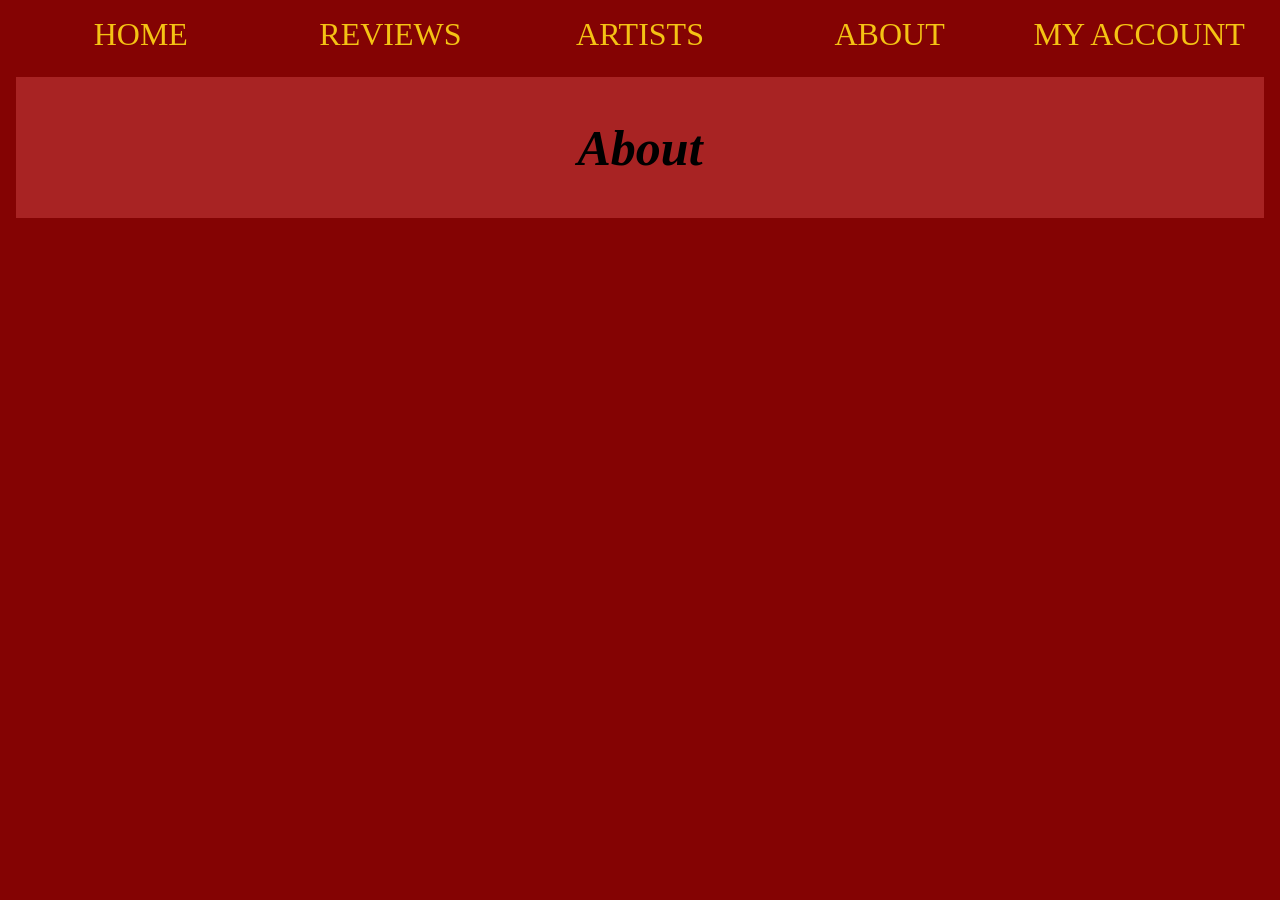
==== About.html @ 6e202c18 "Added and edited About Page" ====
<!doctype html>
<html lang="en-US">

    <head>
        <link rel="stylesheet" href="style.css">
        <link rel="icon" href="music2.webp" type = "image/x-icon" />
<meta charset="utf-8">
<title>About | Opinionated</title>
    </head>
    <body>
<nav>
<ul>
    <li><a href = "index.html">Home</a></li>
    <li><a href = "!">Reviews</a></li>
    <li><a href = "!">Artists</a></li>
    <li><a href = "About.html">About</a></li>
    <li><a href = "!">My Account</a></li>
</ul>
</nav>

<main>
<article>

<div class="Topic">
        <h1>About</h1>
</div>
        
    </article>
    </main>
    </body>
    </html>
---- style.css ----
body{
    background-color: rgb(132, 3, 3);
}
nav ul {
  padding: 0;
  list-style-type: none;
  display: flex;
  color: rgb(228, 188, 93);
  height:45px;
}

nav li {
  text-align: center;
  flex: 1;
}

nav a {
  font-size: 2rem;
  text-transform: uppercase;
  text-decoration: none;
  color: rgb(244, 195, 20);
}

nav a:hover,
nav a:focus {
  color: rgb(0, 0, 0);
  font-size: 38px;
  background-color: rgb(220, 119, 119);
  border-radius: 5px;
  padding: 7px;
}

body {
  width: 97.5%;
  min-width: 800px;
  margin: 0 auto;
}

article{
    flex:4;
     background-color: rgb(168, 35, 35);
}

aside{
    flex: 1;
    background-color: rgb(217, 152, 32);
}

main {
    display: flex;
    gap: 10px;
}

h1{
    text-align: center;
    font-size: 50px;
}

h3,
h2,
h4{
    text-align: center;
}

.Topic{
font-style:italic;
}

.Smaller{
    font-size: 30px;
}

.Smaller :hover{
    font-size:33px;
}

.Larger :hover{
    font-size: 38px;
}
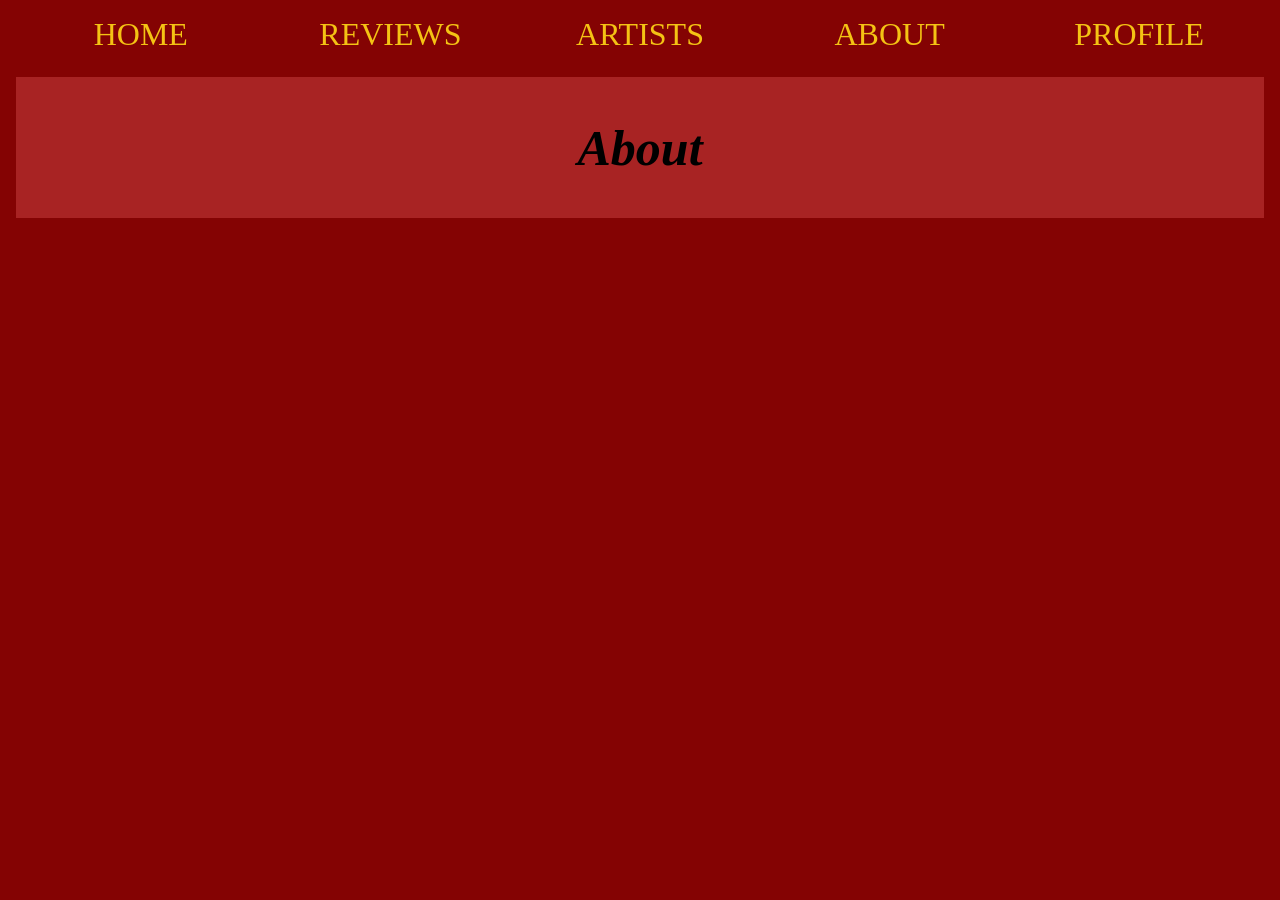
==== commit 0938e319: "Fixed A Bug" ====
--- a/About.html
+++ b/About.html
@@ -14,7 +14,7 @@
     <li><a href = "!">Reviews</a></li>
     <li><a href = "!">Artists</a></li>
     <li><a href = "About.html">About</a></li>
-    <li><a href = "!">My Account</a></li>
+    <li><a href = "!">Profile</a></li>
 </ul>
 </nav>
 
--- a/style.css
+++ b/style.css
@@ -15,10 +15,11 @@
 }
 
 nav a {
-  font-size: 2rem;
+  font-size: 32px;
   text-transform: uppercase;
   text-decoration: none;
   color: rgb(244, 195, 20);
+  transition: transform 0.3s ease, color 0.3s ease;
 }
 
 nav a:hover,
@@ -28,6 +29,7 @@
   background-color: rgb(220, 119, 119);
   border-radius: 5px;
   padding: 7px;
+
 }
 
 body {
@@ -66,15 +68,3 @@
 font-style:italic;
 }
 
-.Smaller{
-    font-size: 30px;
-}
-
-.Smaller :hover{
-    font-size:33px;
-}
-
-.Larger :hover{
-    font-size: 38px;
-}
-
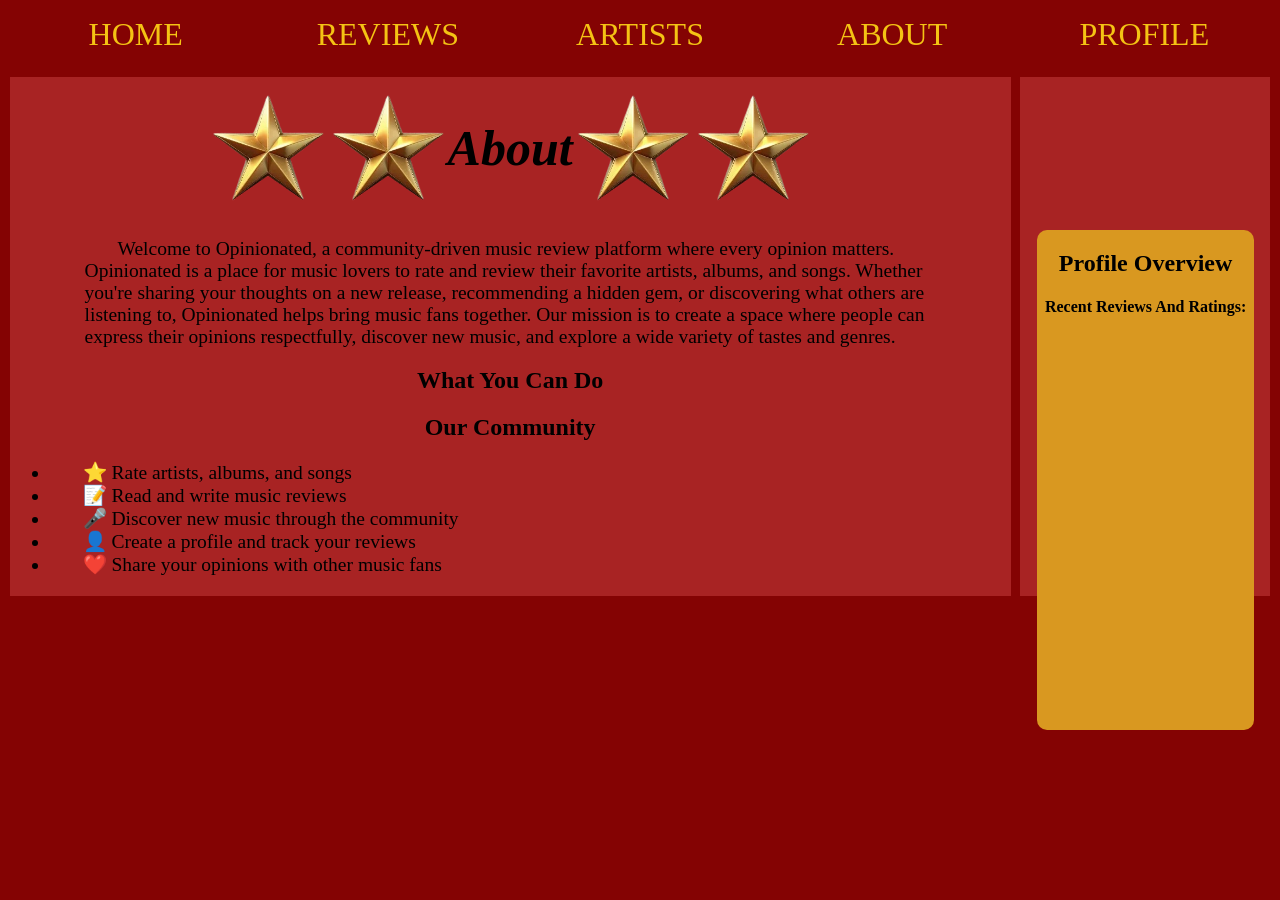
==== commit 605015b6: "Added info To About" ====
--- a/About.html
+++ b/About.html
@@ -10,11 +10,12 @@
     <body>
 <nav>
 <ul>
+
     <li><a href = "index.html">Home</a></li>
-    <li><a href = "!">Reviews</a></li>
-    <li><a href = "!">Artists</a></li>
+    <li><a href = "Reviews.html">Reviews</a></li>
+    <li><a href = "Artists.html">Artists</a></li>
     <li><a href = "About.html">About</a></li>
-    <li><a href = "!">Profile</a></li>
+    <li><a href = "Profile.html">Profile</a></li>
 </ul>
 </nav>
 
@@ -22,10 +23,41 @@
 <article>
 
 <div class="Topic">
+    <div class = "Stars">
+        <img src="star-removebg-preview.png" alt="star1">
+        <img src="star-removebg-preview.png" alt="star2">
         <h1>About</h1>
+        <img src="star-removebg-preview.png" alt="star3">
+        <img src="star-removebg-preview.png" alt="star4">
+        </div>
 </div>
-        
-    </article>
+        <p class="textt">Welcome to Opinionated, a community-driven music review platform where every opinion matters.
+
+Opinionated is a place for music lovers to rate and review their favorite artists, albums, and songs. Whether you're sharing your thoughts on a new release, recommending a hidden gem, or discovering what others are listening to, Opinionated helps bring music fans together.
+
+Our mission is to create a space where people can express their opinions respectfully, discover new music, and explore a wide variety of tastes and genres.</p>
+    <div class="two">
+<h2>What You Can Do</h2>
+    <h2>Our Community</h2>
+    </div>
+<ul class="textt">
+    <li>⭐ Rate artists, albums, and songs</li>
+<li>📝 Read and write music reviews</li>
+<li>🎤 Discover new music through the community</li>
+<li>👤 Create a profile and track your reviews</li>
+<li>❤️ Share your opinions with other music fans</li>
+</ul>
+
+</article>
+
+<aside>
+    <p> </p>
+</aside>
+<div class ="second">
+    <h2>Profile Overview</h2>
+    <h4>Recent Reviews And Ratings:</h4>
+</div>
+
     </main>
     </body>
     </html>
--- a/style.css
+++ b/style.css
@@ -33,7 +33,7 @@
 }
 
 body {
-  width: 97.5%;
+  width: 98.5%;
   min-width: 800px;
   margin: 0 auto;
 }
@@ -45,12 +45,13 @@
 
 aside{
     flex: 1;
-    background-color: rgb(217, 152, 32);
+    justify-content: center;
+   background-color: rgb(168, 35, 35);
 }
 
 main {
     display: flex;
-    gap: 10px;
+    gap: 0.75%;
 }
 
 h1{
@@ -68,3 +69,44 @@
 font-style:italic;
 }
 
+.Stars{
+    display:flex;
+    align-items: center;
+    justify-content: center;
+    img{
+        width: 120px;
+    }
+}
+
+.Feature{
+    display: flex;
+    font-size: 25px;
+    justify-content: center;
+    align-items: center;
+}
+
+p{
+    margin-left: 75px;
+    margin-right: 75px;
+}
+
+.second{
+  position: fixed;
+  top: 50%;
+  transform: translateY(-44%); /* center vertically */
+  right: 0;
+  border-radius: 10px;
+background-color: rgb(217, 152, 32);
+height:500px;
+margin-right:2%;
+width: 17%;
+}
+
+.textt{
+    font-size: 19.5px;
+    text-indent: 33px;
+}
+
+.two{
+    justify-content: center;
+}
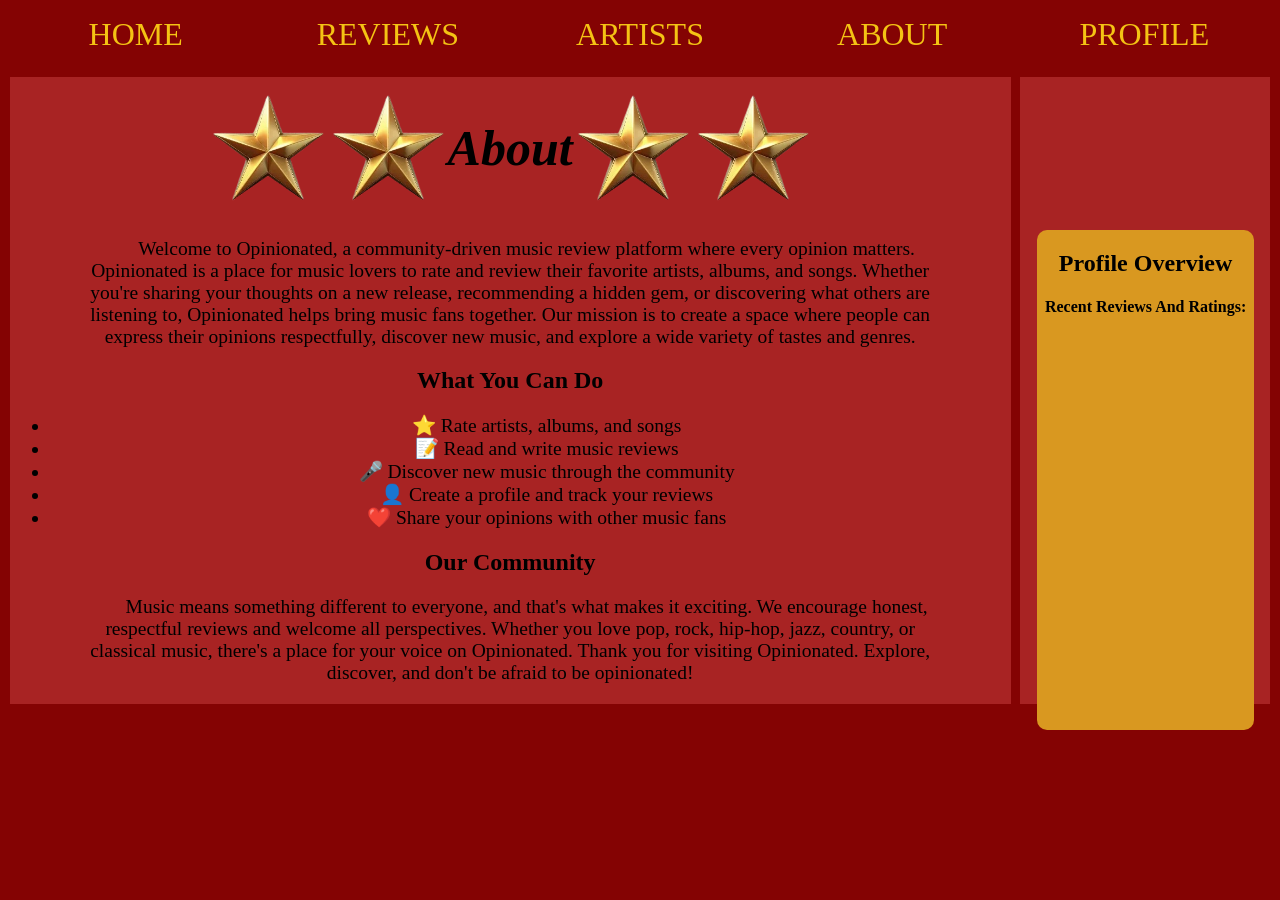
==== commit 1eea67db: "Finished >About Page And Fixed A Bug" ====
--- a/About.html
+++ b/About.html
@@ -36,11 +36,10 @@
 Opinionated is a place for music lovers to rate and review their favorite artists, albums, and songs. Whether you're sharing your thoughts on a new release, recommending a hidden gem, or discovering what others are listening to, Opinionated helps bring music fans together.
 
 Our mission is to create a space where people can express their opinions respectfully, discover new music, and explore a wide variety of tastes and genres.</p>
-    <div class="two">
 <h2>What You Can Do</h2>
-    <h2>Our Community</h2>
-    </div>
-<ul class="textt">
+   
+   
+<ul class="textt"> 
     <li>⭐ Rate artists, albums, and songs</li>
 <li>📝 Read and write music reviews</li>
 <li>🎤 Discover new music through the community</li>
@@ -48,13 +47,17 @@
 <li>❤️ Share your opinions with other music fans</li>
 </ul>
 
+<h2>Our Community</h2>
+<p class="textt">Music means something different to everyone, and that's what makes it exciting. We encourage honest, respectful reviews and welcome all perspectives. Whether you love pop, rock, hip-hop, jazz, country, or classical music, there's a place for your voice on Opinionated.
+
+Thank you for visiting Opinionated. Explore, discover, and don't be afraid to be opinionated!</p>
 </article>
 
 <aside>
-    <p> </p>
+    <p></p>
 </aside>
 <div class ="second">
-    <h2>Profile Overview</h2>
+    <h2 class="Special">Profile Overview</h2>
     <h4>Recent Reviews And Ratings:</h4>
 </div>
 
--- a/style.css
+++ b/style.css
@@ -105,8 +105,33 @@
 .textt{
     font-size: 19.5px;
     text-indent: 33px;
+    text-align: center; 
 }
 
 .two{
+    display:flex;
     justify-content: center;
+}
+
+h2{
+    margin-left: 75px;
+    margin-right: 75px;
+}
+
+footer{
+    background-color:rgb(217, 152, 32) ;
+    height: 50px;
+    margin-top:10px;
+}
+
+.three{
+    font-size: 19.5px;
+    text-indent: 33px;
+    display:flex;
+    max-width: 600px;  
+}
+
+.Special{
+     margin-left: 0px;
+    margin-right: 0px;
 }
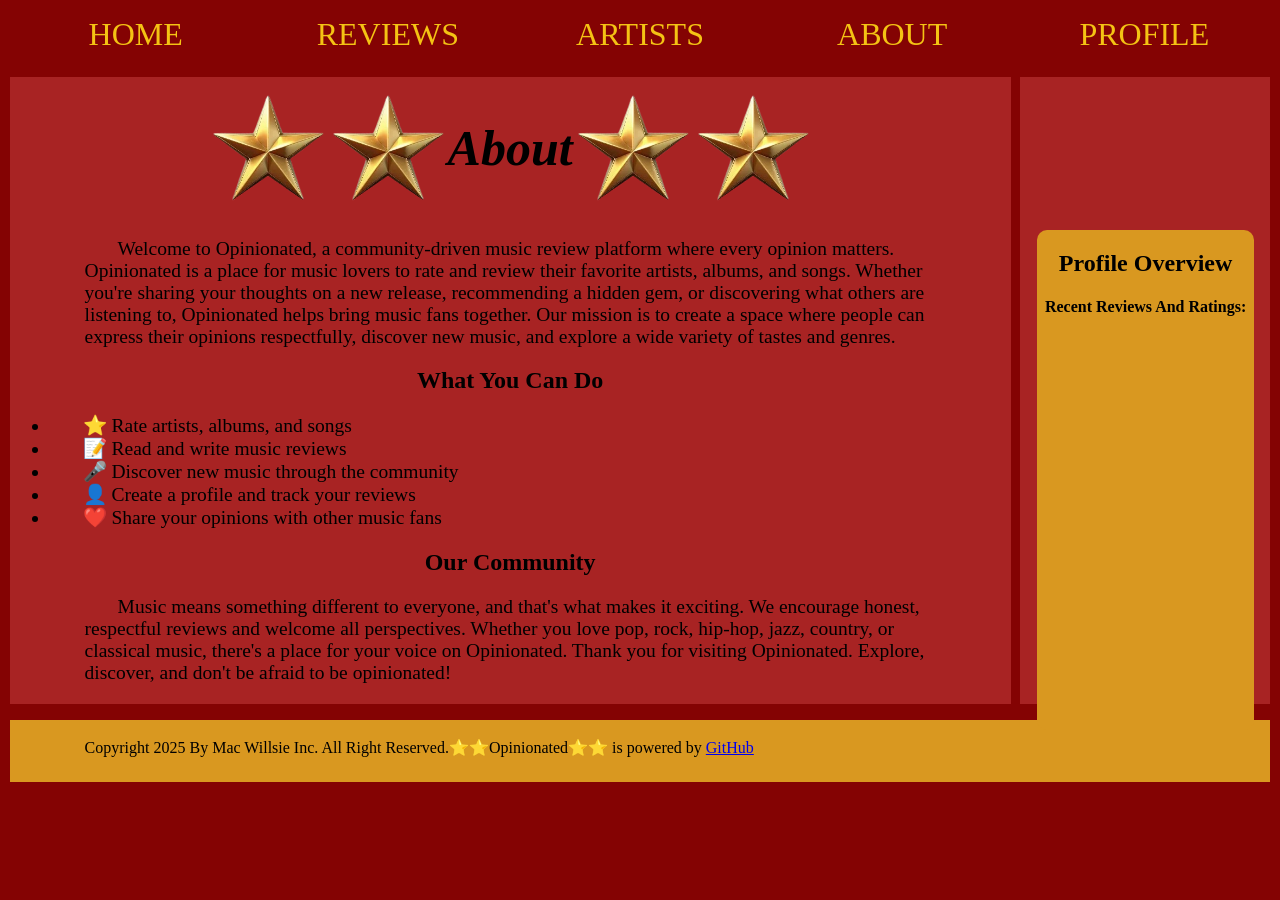
==== commit 1dfe4b4c: "Added Footer" ====
--- a/About.html
+++ b/About.html
@@ -62,6 +62,9 @@
 </div>
 
     </main>
+    <footer>
+    <p><br>Copyright 2025 By Mac Willsie Inc. All Right Reserved.⭐⭐Opinionated⭐⭐ is powered by <a href="https://github.com/" target="_blank">GitHub</a></p>
+</footer>
     </body>
     </html>
     
--- a/style.css
+++ b/style.css
@@ -105,7 +105,6 @@
 .textt{
     font-size: 19.5px;
     text-indent: 33px;
-    text-align: center; 
 }
 
 .two{
@@ -120,8 +119,7 @@
 
 footer{
     background-color:rgb(217, 152, 32) ;
-    height: 50px;
-    margin-top:10px;
+    height: 62px;
 }
 
 .three{
@@ -134,4 +132,13 @@
 .Special{
      margin-left: 0px;
     margin-right: 0px;
+}
+
+.Huge{
+font-size: 80px;
+margin-bottom: 10px;
+}
+
+h3{
+font-size: 26.5px;
 }
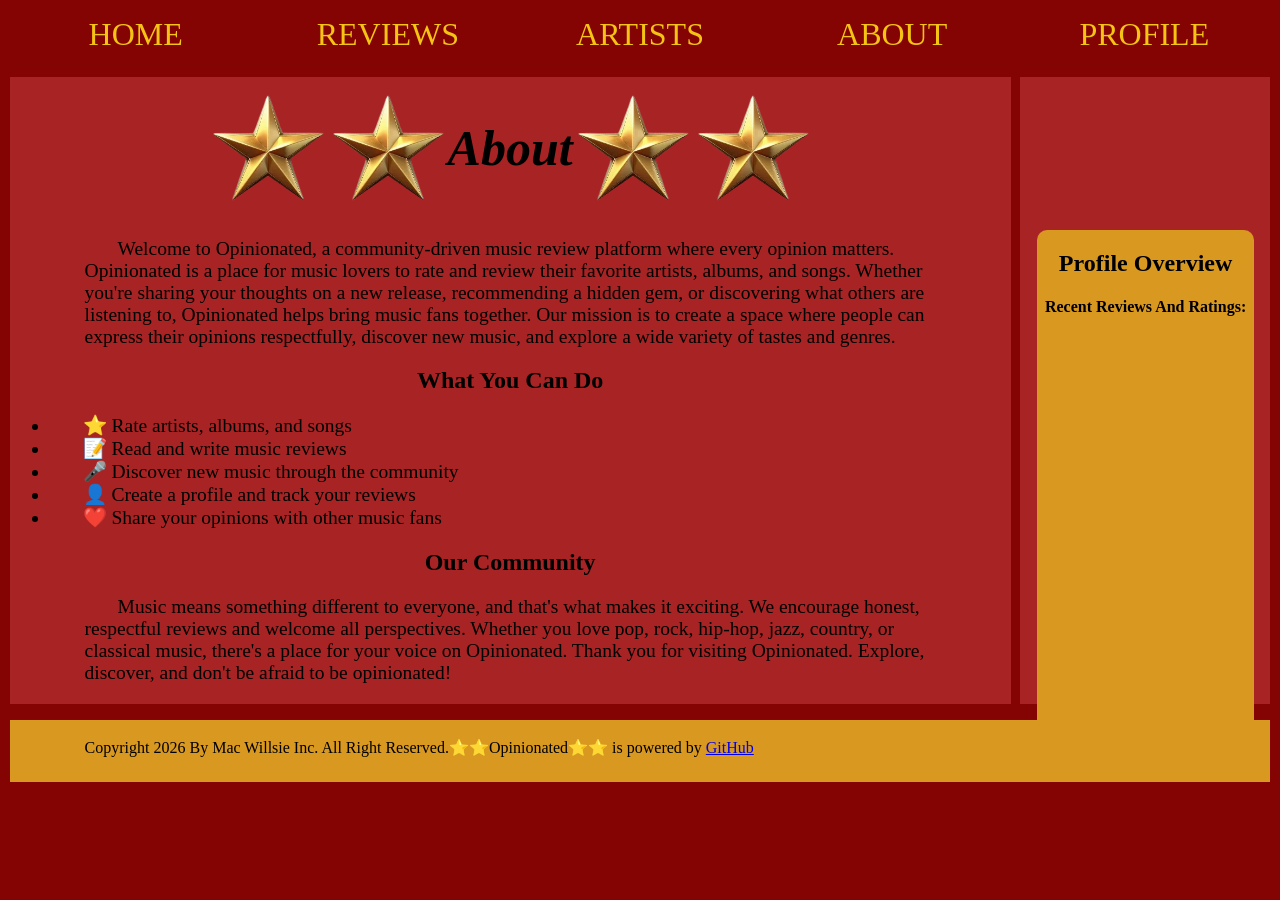
==== commit 95b79d7e: "2025 changed to 2026" ====
--- a/About.html
+++ b/About.html
@@ -63,7 +63,7 @@
 
     </main>
     <footer>
-    <p><br>Copyright 2025 By Mac Willsie Inc. All Right Reserved.⭐⭐Opinionated⭐⭐ is powered by <a href="https://github.com/" target="_blank">GitHub</a></p>
+    <p><br>Copyright 2026 By Mac Willsie Inc. All Right Reserved.⭐⭐Opinionated⭐⭐ is powered by <a href="https://github.com/" target="_blank">GitHub</a></p>
 </footer>
     </body>
     </html>
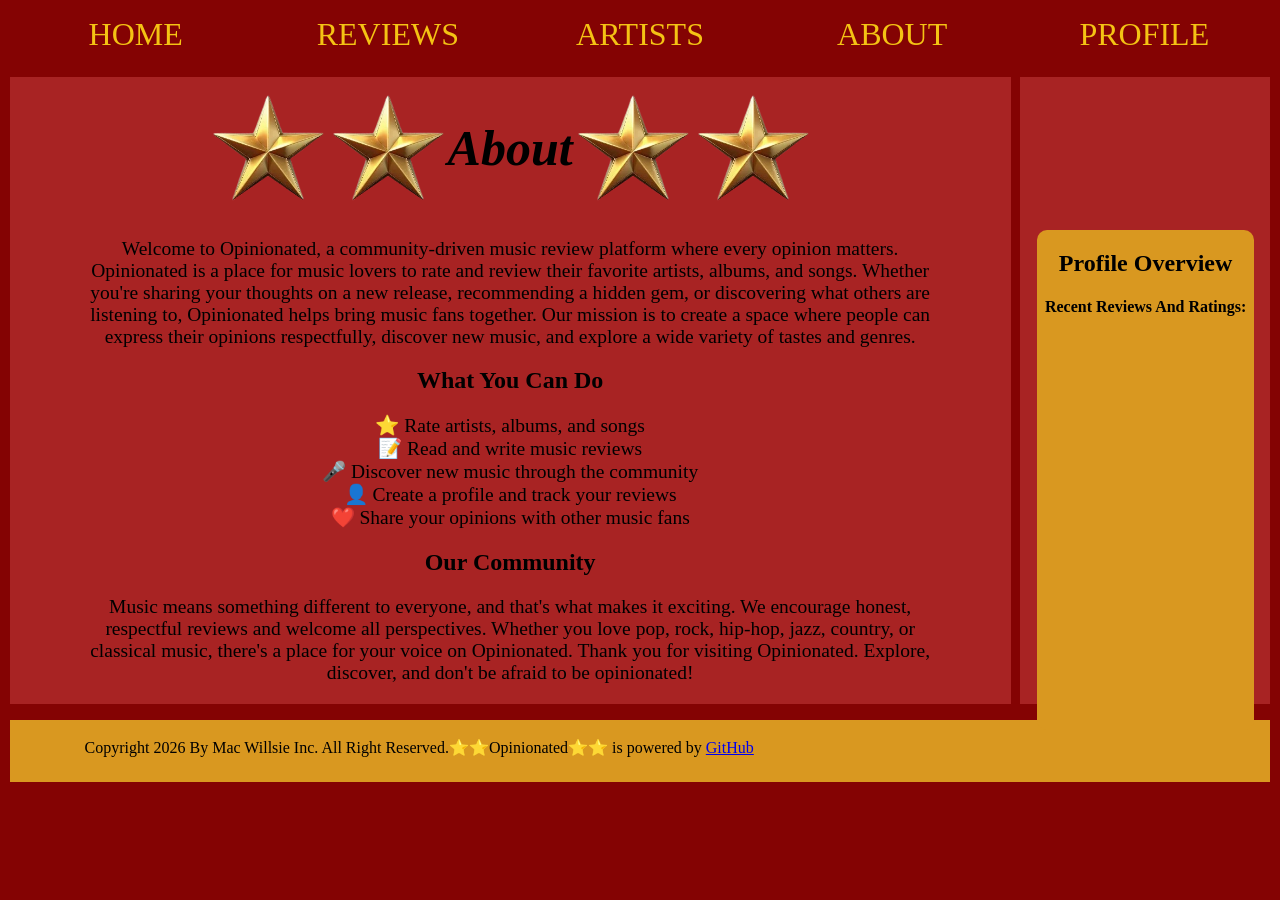
==== commit ca58953d: "Cleaned Up About Page" ====
--- a/About.html
+++ b/About.html
@@ -39,13 +39,13 @@
 <h2>What You Can Do</h2>
    
    
-<ul class="textt"> 
-    <li>⭐ Rate artists, albums, and songs</li>
-<li>📝 Read and write music reviews</li>
-<li>🎤 Discover new music through the community</li>
-<li>👤 Create a profile and track your reviews</li>
-<li>❤️ Share your opinions with other music fans</li>
-</ul>
+<p class="textt"> 
+⭐ Rate artists, albums, and songs<br>
+📝 Read and write music reviews<br>
+🎤 Discover new music through the community<br>
+👤 Create a profile and track your reviews<br>
+❤️ Share your opinions with other music fans
+</p>
 
 <h2>Our Community</h2>
 <p class="textt">Music means something different to everyone, and that's what makes it exciting. We encourage honest, respectful reviews and welcome all perspectives. Whether you love pop, rock, hip-hop, jazz, country, or classical music, there's a place for your voice on Opinionated.
--- a/style.css
+++ b/style.css
@@ -24,12 +24,13 @@
 
 nav a:hover,
 nav a:focus {
+    transition: all 0.25s ease;
   color: rgb(0, 0, 0);
   font-size: 38px;
   background-color: rgb(220, 119, 119);
   border-radius: 5px;
   padding: 7px;
-
+  box-shadow: 4px 4px 8px rgba(0, 0, 0, 0.3);
 }
 
 body {
@@ -47,6 +48,7 @@
     flex: 1;
     justify-content: center;
    background-color: rgb(168, 35, 35);
+   
 }
 
 main {
@@ -83,6 +85,7 @@
     font-size: 25px;
     justify-content: center;
     align-items: center;
+    text-decoration: underline;
 }
 
 p{
@@ -91,6 +94,7 @@
 }
 
 .second{
+    text-align:center;
   position: fixed;
   top: 50%;
   transform: translateY(-44%); /* center vertically */
@@ -100,11 +104,33 @@
 height:500px;
 margin-right:2%;
 width: 17%;
+
+h3{
+    font-size: 24px;
+    margin-top: 19px;
+}
+
+}
+
+.profilee{
+background-color: blanchedalmond;
+
+nav a{
+color: rgb(0, 0, 0);
+}
+
+nav a:hover,
+nav a:focus {
+  background-color: rgb(146, 135, 118);
+}
+
 }
 
 .textt{
     font-size: 19.5px;
     text-indent: 33px;
+    text-align: center;
+    text-indent: 0%;
 }
 
 .two{
@@ -141,4 +167,190 @@
 
 h3{
 font-size: 26.5px;
+
+}
+
+.me{
+    justify-content: center;
+    display: flex;
+
+
+img{
+    border: 3px solid #000000; /* width, style, and color */
+  border-radius: 10px;
+    height:70px;
+    margin-top: 25px;
+    margin-right: 2%;
+    margin-left: 40px;
+}
+
+}
+
+.Today{
+    margin-left: 10%;
+margin-bottom: 25px;
+width: 10vw;
+margin-right: 5%;
+
+img{
+    width: 100%;
+}
+
+}
+
+h5{
+    font-size: 16px;
+}
+
+.together{
+    display: flex;
+}
+
+.review{
+    margin-left: 5%;
+    width: 33%;
+    margin-top: -35px;
+}
+
+.specific{
+text-shadow: 2px 2px 5px rgb(244, 195, 20);
+font-size: 80px;
+text-decoration: underline;
+margin-top: 0%;
+}
+
+.info{
+    margin-top: 25px;
+    margin-left: 25px;
+    border: 3px solid #000000; /* width, style, and color */
+  border-radius: 10px;
+  padding: 10px;
+margin-right:12px
+}
+
+button{
+     padding: 6px 12px;
+    font-weight: 600;
+    cursor: pointer;
+    transition: all 0.25s ease;
+    border-radius: 15px;
+    font-size: 20px;
+    border: 3px solid #000000; /* width, style, and color */
+background-color: rgb(132, 3, 3);
+margin-top: 20px;
+scale: 1;
+font-family: "Roboto Condensed", sans-serif;
+}
+
+.uhh{
+    border-radius: 15px;
+    font-size: 20px;
+    border: 3px solid #000000; /* width, style, and color */
+background-color: rgb(217, 152, 32);
+margin-left: 10px;
+margin-right: 0%;
+}
+
+button:hover,
+button:focus{
+    transform: translateY(-2px);
+    box-shadow: 0 8px 18px rgba(0, 0, 0, 0.3);
+    background-color: rgb(67, 7, 7);
+    color: white;
+    scale:1.2;
+}
+
+.uhh:hover,
+.uhh:focus{
+    background-color: rgb(127, 87, 13);
+    color: white;
+}
+
+.buttons{
+    display: flex;
+    justify-content: flex-end;
+    margin-right: 1%;
+}
+
+.onee{
+    background-color: rgb(158, 139, 70);
+    border-radius: 10px;
+    padding: 4px;
+    margin-bottom: 15px;
+}
+
+.twoo{
+    background-color: rgb(110, 75, 87);
+    border-radius: 10px;
+    padding: 4px;
+    margin-top: 0px;
+    margin-bottom: 0px;
+}
+
+.threee{
+    margin-top: 15px;
+background-color: rgb(114, 107, 99);
+border-radius: 10px;
+padding: 4px;
+}
+
+.name{
+    font-size: 25px;
+    margin-bottom: 10px;
+    margin-left: 9%;
+}
+
+.Filler{
+    font-size: 15px;
+    margin-top: 0px;
+    display: flex;
+    justify-content: center;
+    margin-left: 1%;
+img{
+    height: 120px;
+    border: 5px solid rgb(217, 152, 32); /* width, style, and color */
+}
+
+}
+
+.love{
+width: 125px;
+}
+.love1{
+width: 125px;
+}
+.love2{
+width: 125px;
+}
+
+.Line{
+    width: 100%;
+    background-color: rgb(132, 3, 3);
+    height: 10px;
+    font-size: 0px;
+}
+
+.Queen{
+    text-align: center;
+}
+
+.Lamar{
+    text-align: center;
+}
+
+.Taylor{
+    text-align: center;
+}
+
+.Beatles{
+    text-align: center;
+}
+
+.Billie{
+    text-align: center;
+}
+
+.Stats{
+    font-size: 50px;
+    text-decoration: underline;
 }
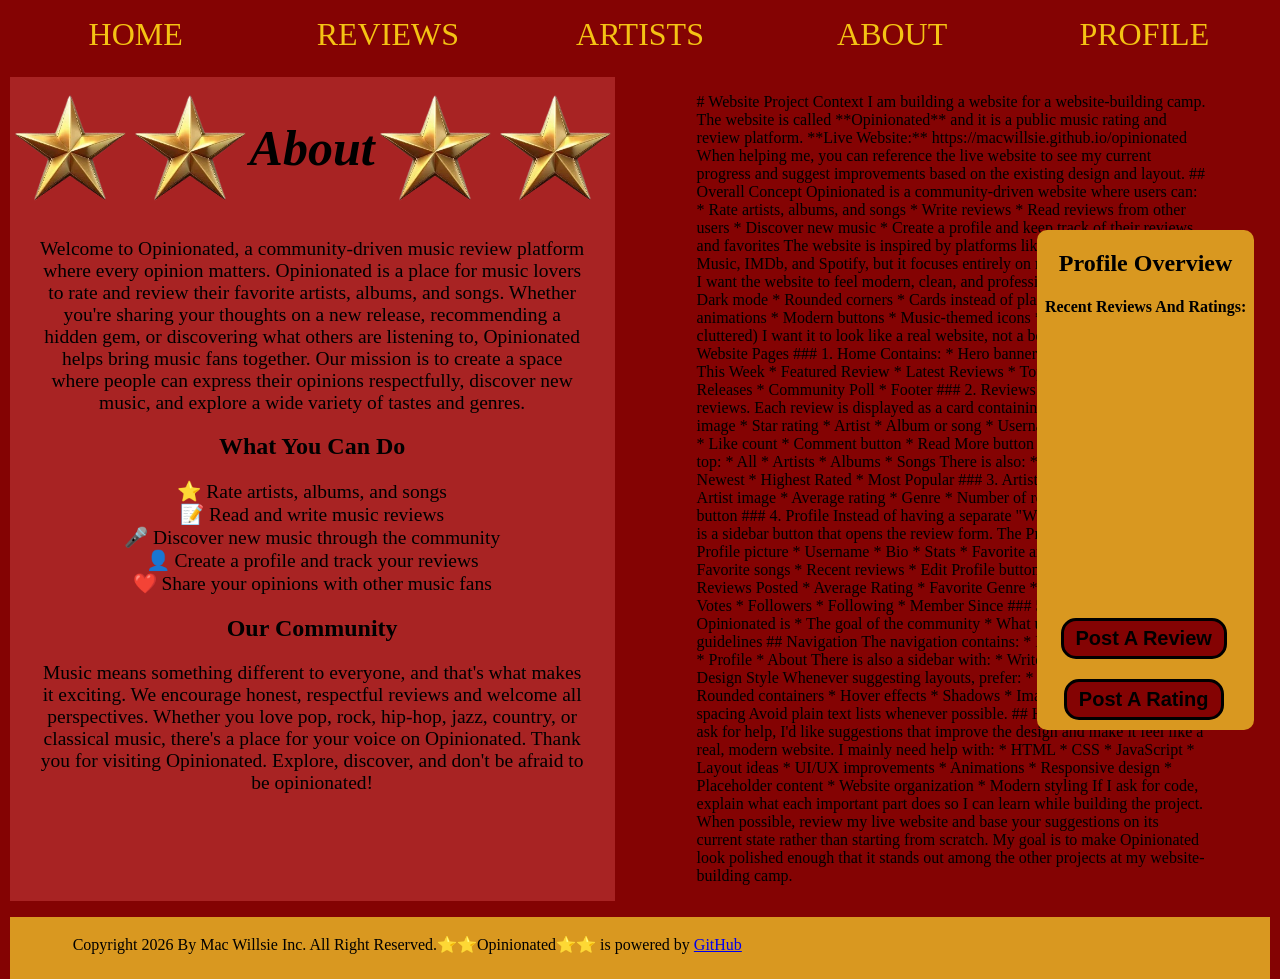
==== commit 34c2f5cb: "Commit Final SO Saddddd" ====
--- a/About.html
+++ b/About.html
@@ -59,8 +59,197 @@
 <div class ="second">
     <h2 class="Special">Profile Overview</h2>
     <h4>Recent Reviews And Ratings:</h4>
+    <div class="them">
+    <button>
+        Post A Review
+    </button>
+     <button>
+        Post A Rating
+    </button>
+    </div>
 </div>
-
+<p># Website Project Context
+
+I am building a website for a website-building camp. The website is called **Opinionated** and it is a public music rating and review platform.
+
+**Live Website:** https://macwillsie.github.io/opinionated
+
+When helping me, you can reference the live website to see my current progress and suggest improvements based on the existing design and layout.
+
+## Overall Concept
+
+Opinionated is a community-driven website where users can:
+
+* Rate artists, albums, and songs
+* Write reviews
+* Read reviews from other users
+* Discover new music
+* Create a profile and keep track of their reviews and favorites
+
+The website is inspired by platforms like Letterboxd, Rate Your Music, IMDb, and Spotify, but it focuses entirely on music.
+
+## Style & Theme
+
+I want the website to feel modern, clean, and professional.
+
+Design goals:
+
+* Dark mode
+* Rounded corners
+* Cards instead of plain lists
+* Smooth hover animations
+* Modern buttons
+* Music-themed icons
+* Lots of spacing (not cluttered)
+
+I want it to look like a real website, not a beginner HTML project.
+
+## Website Pages
+
+### 1. Home
+
+Contains:
+
+* Hero banner
+* Search bar
+* Trending This Week
+* Featured Review
+* Latest Reviews
+* Top Rated Artists
+* New Releases
+* Community Poll
+* Footer
+
+### 2. Reviews
+
+Shows all community reviews.
+
+Each review is displayed as a card containing:
+
+* Album cover or artist image
+* Star rating
+* Artist
+* Album or song
+* Username
+* Date
+* Review text
+* Like count
+* Comment button
+* Read More button
+
+There are filters at the top:
+
+* All
+* Artists
+* Albums
+* Songs
+
+There is also:
+
+* Search bar
+* Sort by Newest
+* Highest Rated
+* Most Popular
+
+### 3. Artists
+
+Displays artists with:
+
+* Artist image
+* Average rating
+* Genre
+* Number of reviews
+* View Artist button
+
+### 4. Profile
+
+Instead of having a separate "Write a Review" page, there is a sidebar button that opens the review form.
+
+The Profile page includes:
+
+* Profile picture
+* Username
+* Bio
+* Stats
+* Favorite artists
+* Favorite albums
+* Favorite songs
+* Recent reviews
+* Edit Profile button
+
+Example stats:
+
+* Reviews Posted
+* Average Rating
+* Favorite Genre
+* Favorite Artist
+* Helpful Votes
+* Followers
+* Following
+* Member Since
+
+### 5. About
+
+Explains:
+
+* What Opinionated is
+* The goal of the community
+* What users can do
+* Community guidelines
+
+## Navigation
+
+The navigation contains:
+
+* Home
+* Reviews
+* Artists
+* Profile
+* About
+
+There is also a sidebar with:
+
+* Write a Review
+* Search
+
+## Design Style
+
+Whenever suggesting layouts, prefer:
+
+* Cards
+* Sections
+* Rounded containers
+* Hover effects
+* Shadows
+* Images
+* Icons
+* Modern spacing
+
+Avoid plain text lists whenever possible.
+
+## Help I Want
+
+Whenever I ask for help, I'd like suggestions that improve the design and make it feel like a real, modern website.
+
+I mainly need help with:
+
+* HTML
+* CSS
+* JavaScript
+* Layout ideas
+* UI/UX improvements
+* Animations
+* Responsive design
+* Placeholder content
+* Website organization
+* Modern styling
+
+If I ask for code, explain what each important part does so I can learn while building the project.
+
+When possible, review my live website and base your suggestions on its current state rather than starting from scratch.
+
+My goal is to make Opinionated look polished enough that it stands out among the other projects at my website-building camp.
+</p>
     </main>
     <footer>
     <p><br>Copyright 2026 By Mac Willsie Inc. All Right Reserved.⭐⭐Opinionated⭐⭐ is powered by <a href="https://github.com/" target="_blank">GitHub</a></p>
--- a/style.css
+++ b/style.css
@@ -89,8 +89,8 @@
 }
 
 p{
-    margin-left: 75px;
-    margin-right: 75px;
+    margin-left: 5%;
+    margin-right: 5%;
 }
 
 .second{
@@ -295,19 +295,29 @@
 }
 
 .name{
+    display: flex;
     font-size: 25px;
+    justify-content: center;
+    align-items: center;
     margin-bottom: 10px;
-    margin-left: 9%;
+    margin-left: 8%;
+    margin-right: 8%;
+}
+
+.group{
+    display: flex;
+    font-size: 25px;
+    justify-content: center;
+    align-items: center;
+    margin-bottom: 10px;
 }
 
 .Filler{
     font-size: 15px;
     margin-top: 0px;
-    display: flex;
-    justify-content: center;
-    margin-left: 1%;
+justify-content: center;
 img{
-    height: 120px;
+    height: 120;
     border: 5px solid rgb(217, 152, 32); /* width, style, and color */
 }
 
@@ -353,4 +363,76 @@
 .Stats{
     font-size: 50px;
     text-decoration: underline;
+    background-color: rgb(220, 119, 119);
+    border-radius: 6px;
+    border: 4px solid #000000; /* width, style, and color */
+    margin-bottom: 0px;
+}
+
+.grid-container {
+  display: grid;
+  grid-template-columns: repeat(3, 1fr); /* 3 equal columns */
+  grid-template-rows: repeat(2, 150px);  /* 2 equal rows */
+  gap: 10px;
+    padding: 10px; /* Equal gap on edges */
+  box-sizing: border-box; /* Ensures padding doesn't break layout */
+}
+
+.item {
+  background: rgb(220, 119, 119);
+  color: white;
+  display: flex;
+  align-items: center;
+  justify-content: center;
+  font-weight: bold;
+  border-radius: 6px;
+  overflow: hidden; /* Ensures image respects curves */
+}
+
+/* 1 col × 2 rows */
+.item1 {
+  grid-row: span 2;
+  font-size: 45px;
+  flex-direction: column; /* Stack children vertically */
+  justify-content: space-around; /* Space them evenly */
+  text-align: center;
+  border: 4px solid #000000; /* width, style, and color */
+}
+
+/* 2 cols × 1 row */
+.item4 {
+  grid-column: span 2;
+  border: 4px solid #000000; /* width, style, and color */
+  font-size: 25px;
+  flex-direction: row; /* Stack children vertically */
+  justify-content: space-around; /* Space them evenly */
+  text-align: center;
+border: 4px solid #000000; /* width, style, and color */
+}
+
+.item2{
+    font-size: 25px;
+  flex-direction: row; /* Stack children vertically */
+  justify-content: space-around; /* Space them evenly */
+  text-align: center;
+border: 4px solid #000000; /* width, style, and color */
+}
+
+.grid-image {
+  width: 100%;
+  height: 100%;
+  object-fit: cover; /* Fill box, crop excess */
+  border-radius: 6px; /* Keep curves */
+}
+
+.item3{
+    border: 4px solid #000000; /* width, style, and color */
+}
+
+.them{
+    width: 15vw;
+    margin-left: 5%;
+     position: absolute;
+  bottom: 10px;   
+  color: #000000;  
 }
